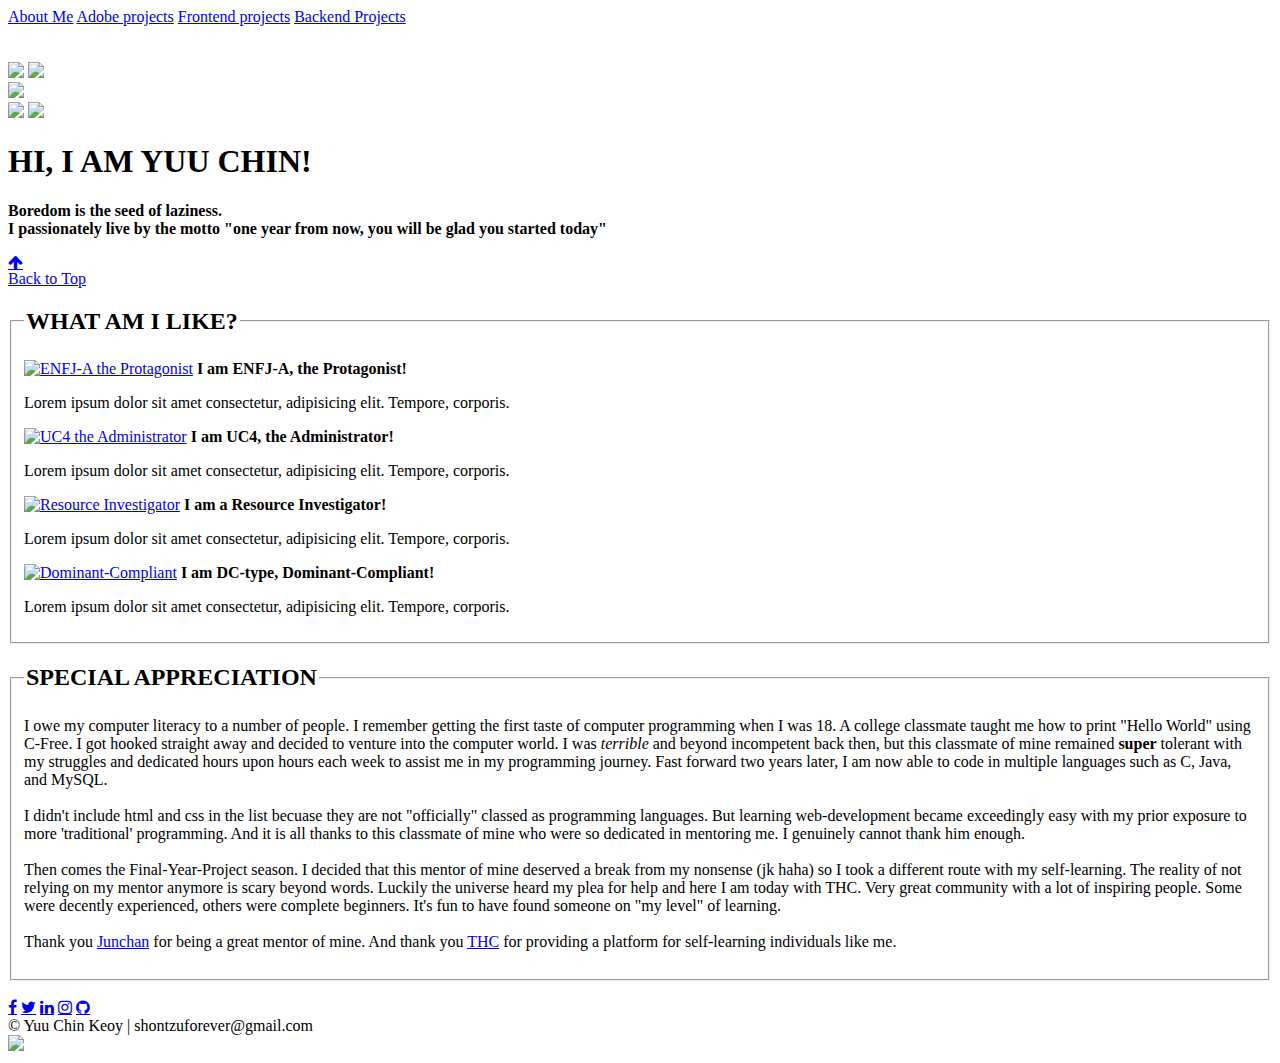
==== Index.html @ 8580b8f8 "renamed file" ====
<!DOCTYPE html>
<html>
	<head>
	<meta name="viewport" content="width=device-width, initial-scale=1">
	<link rel="stylesheet" href="https://cdnjs.cloudflare.com/ajax/libs/font-awesome/4.7.0/css/font-awesome.min.css">
	<link rel = "stylesheet" type = "text/css" href = "design.css"/>
	<title>About Me</title>
	</head>

	<body>
		<header id="top">
			<div class="navbar shadow">
				<a href="Index.html">About Me</a>
				<a href="Adobe projects.html">Adobe projects</a>
				<a href="Frontend projects.html">Frontend projects</a>
				<a href="Backend projects.html">Backend Projects</a>
			</div>
			<br><br>
			
			<div class="photo-collage">
				<div>
					<img src="resources/icon book.jpg" class="tilt1" height="150px">
					<img src="resources/icon bullseye.jpg" class="tilt2" height="150px">
				</div>
	
				<div>
					<img src="resources/me3.jpg" height="300px">
				</div>
	
				<div>
					<img src="resources/icon iMac.jpg" class="tilt2" height="150px">
					<img src="resources/icon planner.jpg" class="tilt1" height="150px">
				</div>
			</div>
	
			<h1>HI, I AM YUU CHIN!</h1>	
			<P>
				<b>Boredom is the seed of laziness.<br>I passionately live by the motto "one year from now, you will be glad you started today"</b>
			</P>
		</header>

		<a href="#top" class="fa fa-arrow-up"><br>Back to Top</a>

		<fieldset class="personality">
			<legend> <h2>WHAT AM I LIKE?</h2> </legend>
			<div class="row">
				<div class="MyerBriggs shadow">
					<a href="https://www.16personalities.com/enfj-personality" target="blank"><img src="resources/icon ENFJA.jpg" alt="ENFJ-A the Protagonist" title="click for more info" height="100px"></a>
					<b>I am ENFJ-A, the Protagonist!</b>
					<p>Lorem ipsum dolor sit amet consectetur, adipisicing elit. Tempore, corporis.</p>
				</div>
				<div class="UCMHP shadow">
					<a href="https://code.vienerglobal.com/Trial/?r=MY167338" target="blank"><img src="resources/icon admin.jpg" alt="UC4 the Administrator" title="click for more info" height="100px"></a>
					<b>I am UC4, the Administrator!</b>
					<p>Lorem ipsum dolor sit amet consectetur, adipisicing elit. Tempore, corporis.</p>
				</div>
			</div>
			<div class="row">
				<div class="Belbin shadow">
					<a href="https://www.belbin.com/about/team-role-spotlight-resource-investigator/#:~:text=Resource%20Investigators%20are%20natural%20communicators,exploring%20new%20ideas%20and%20opportunities." target="blank"><img src="resources/icon RI.jpg" alt="Resource Investigator" title="click for more info" height="100px"></a>
					<b>I am a Resource Investigator!</b>
					<p>Lorem ipsum dolor sit amet consectetur, adipisicing elit. Tempore, corporis.</p>
				</div>
				<div class="DISC shadow">
					<a href="https://www.axiomsoftware.com/disc/interpretations/disc-interpretation-high-d-c.php" target="blank"><img src="resources/icon DC.jpg" alt="Dominant-Compliant" title="click for more info" height="100px"></a>
					<b>I am DC-type, Dominant-Compliant!</b>
					<p>Lorem ipsum dolor sit amet consectetur, adipisicing elit. Tempore, corporis.</p>
				</div>
			</div>
		</fieldset>

		<fieldset class="appreciation">
			<legend><h2>SPECIAL APPRECIATION</h2> </legend>
			<div>
				I owe my computer literacy to a number of people. I remember getting the first taste of computer programming when I was 18. A college classmate taught me how to print "Hello World" using C-Free. I got hooked straight away and decided to venture into the computer world. I was <i>terrible</i> and beyond incompetent back then, but this classmate of mine remained <b>super</b> tolerant with my struggles and dedicated hours upon hours each week to assist me in my programming journey. Fast forward two years later, I am now able to code in multiple languages such as C, Java, and MySQL.
				<br><br>
				I didn't include html and css in the list becuase they are not "officially" classed as programming languages. But learning web-development became exceedingly easy with my prior exposure to more 'traditional' programming. And it is all thanks to this classmate of mine who were so dedicated in mentoring me. I genuinely cannot thank him enough.
				<br><br>
				Then comes the Final-Year-Project season. I decided that this mentor of mine deserved a break from my nonsense (jk haha) so I took a different route with my self-learning. The reality of not relying on my mentor anymore is scary beyond words. Luckily the universe heard my plea for help and here I am today with THC. Very great community with a lot of inspiring people. Some were decently experienced, others were complete beginners. It's fun to have found someone on "my level" of learning.
				<br><br>
				Thank you <a href="https://www.junichi2000.jp.eu.org/dairy/" target="blank">Junchan</a> for being a great mentor of mine. And thank you <a href="https://hackercollective.co/" target="blank">THC</a> for providing a platform for self-learning individuals like me.
				<br><br>
			</div>
		</fieldset>  
		<br>

		<footer>
			<div>
				<a href="https://www.facebook.com/shontzu" target="blank" class="fa fa-facebook"></a>
				<a href="https://twitter.com/shontzu_" target="blank" class="fa fa-twitter"></a>
				<a href="https://www.linkedin.com/in/shontzu/" target="blank" class="fa fa-linkedin"></a>
				<a href="https://www.instagram.com/shontzu/" target="blank" class="fa fa-instagram"></a>  
				<a href="https://github.com/shontzu" target="blank" class="fa fa-github"></a>   
			</div>		
			<div>
			&copy; Yuu Chin Keoy | shontzuforever@gmail.com
			</div>
			<div>
				<img src="resources/flower.png" height="100px" class="fa-spin">
			</div>
		<footer> 
	</body>
</html>
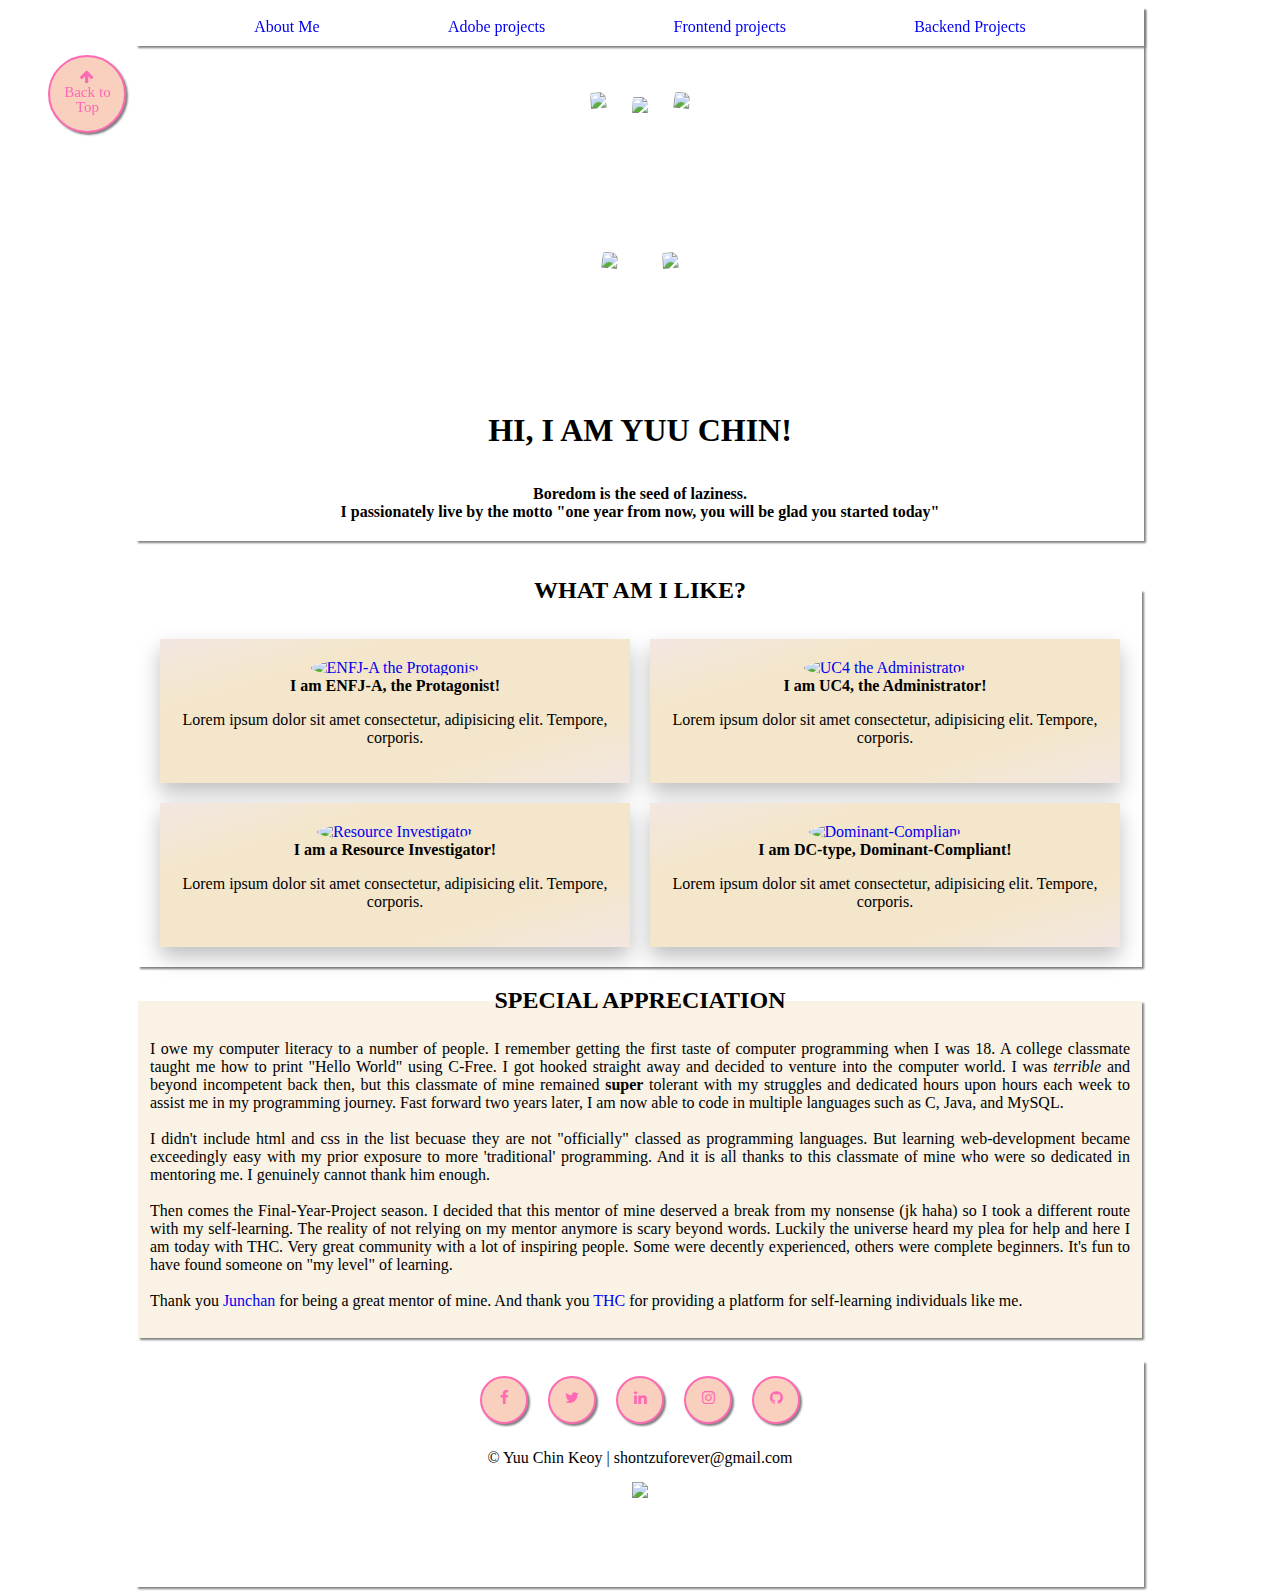
==== commit 49da362b: "added content into frontend project" ====
--- a/Index.html
+++ b/Index.html
@@ -69,7 +69,7 @@
 			</div>
 		</fieldset>
 
-		<fieldset class="appreciation">
+		<fieldset style="text-align:justify;">
 			<legend><h2>SPECIAL APPRECIATION</h2> </legend>
 			<div>
 				I owe my computer literacy to a number of people. I remember getting the first taste of computer programming when I was 18. A college classmate taught me how to print "Hello World" using C-Free. I got hooked straight away and decided to venture into the computer world. I was <i>terrible</i> and beyond incompetent back then, but this classmate of mine remained <b>super</b> tolerant with my struggles and dedicated hours upon hours each week to assist me in my programming journey. Fast forward two years later, I am now able to code in multiple languages such as C, Java, and MySQL.
@@ -78,7 +78,7 @@
 				<br><br>
 				Then comes the Final-Year-Project season. I decided that this mentor of mine deserved a break from my nonsense (jk haha) so I took a different route with my self-learning. The reality of not relying on my mentor anymore is scary beyond words. Luckily the universe heard my plea for help and here I am today with THC. Very great community with a lot of inspiring people. Some were decently experienced, others were complete beginners. It's fun to have found someone on "my level" of learning.
 				<br><br>
-				Thank you <a href="https://www.junichi2000.jp.eu.org/dairy/" target="blank">Junchan</a> for being a great mentor of mine. And thank you <a href="https://hackercollective.co/" target="blank">THC</a> for providing a platform for self-learning individuals like me.
+				Thank you <a href="https://github.com/ngeojiajun" target="blank">Junchan</a> for being a great mentor of mine. And thank you <a href="https://hackercollective.co/" target="blank">THC</a> for providing a platform for self-learning individuals like me.
 				<br><br>
 			</div>
 		</fieldset>  
--- a/design.css
+++ b/design.css
@@ -0,0 +1,182 @@
+/* GENERAL STYLING */
+html {
+  background-image:url("resources/bg2.jpg");
+  background-repeat: no-repeat;
+  background-size:cover;
+  background-attachment: fixed;
+  background-position: center;
+  color:black;
+  overflow-x: hidden;
+  margin-left:10%;
+  margin-right:10%;
+}
+/* for full-screen display
+body{
+  width:100%;
+  margin:0;
+}
+*/
+.shadow {
+  box-shadow: 0 10px 20px rgba(0,0,0,0.25);
+}
+
+a {
+  text-decoration:none; /* remove href underline */
+}
+
+/* HEADER  */
+header,footer, .navbar, .personality {
+  background-color:rgba(255,255,255,0.3);
+  text-align:center;
+  box-shadow: 2px 2px 2px gray;
+}
+
+header>p {
+  padding:20px;
+}
+
+.navbar {
+  background-color: white;
+  display:flex;
+  justify-content: space-evenly;
+  position:sticky;
+  top:0;
+  z-index:1000;
+}
+.navbar>a {
+  margin:10px;
+}
+a:hover {
+  transform:scale(1.1);
+  color:hotpink;
+}
+
+a>img:hover{
+  transform:scale(1.005);
+  box-shadow: 2px 2px 2px gray;
+}
+
+.fa {
+  padding: 12px;
+  margin:10px;
+  font-size: 15px;
+  height:20px;
+  width: 20px;
+  text-align: center;
+  border-radius: 50%;
+  border:2px solid hotpink;
+  background: #F9D0BE;
+  color: hotpink;
+  box-shadow:  2px 2px 2px gray;
+}
+.fa-arrow-up {
+  position:fixed;
+  height:50px;
+  width:50px;
+  left:3%;
+  top:5%;
+}
+.fa:hover {
+	opacity:0.7;
+  transform: scale(1.1); 
+  box-shadow: inset 2px 2px 2px gray;
+}
+
+.photo-collage {
+  display:flex;
+  flex-direction:row;
+  justify-content: center;
+  align-items:center;
+  margin:0;
+}
+.photo-collage>div>img {
+  display: flex;
+  flex-direction: column;
+  margin:10px;
+  border-radius:10%;
+}
+.tilt1 { 
+  transform:rotate(-5deg);
+}
+.tilt2 {
+  transform: rotate(5deg);
+}
+
+h1 {
+  margin:0;
+}
+
+/* MAIN CONTENT */
+legend {
+  text-align:center;
+}
+
+.personality > .row {
+  display:flex;
+  justify-content: space-between;
+  align-items:stretch;
+}
+.MyerBriggs, .DISC, .UCMHP, .Belbin {
+  margin:10px;
+  width:50%;
+  background-image: linear-gradient(to bottom right, #F2E7E2, #F4E6CB,  #F4E6CB, #F4E6CB,#F2E7E2);
+  display:flex;
+  flex-direction:column;
+  justify-content: center;
+  align-items:center;
+  text-align:center;
+  padding:20px;
+}
+.MyerBriggs:hover, .DISC:hover, .UCMHP:hover, .Belbin:hover {
+  background-image: linear-gradient(to bottom right, #F2E7E2, #F4E6CB,  #F4E6CB);
+}
+.MyerBriggs>a>img, .UCMHP>a>img, .Belbin>a>img, .DISC>a>img {
+  border-radius: 50%;
+}
+.MyerBriggs>img:hover, .UCMHP>img:hover, .Belbin>img:hover, .DISC>img:hover {
+  transform: scale(1.1);
+}
+
+fieldset {
+  background-color: rgba(244, 230, 203, 0.5);
+  border:none;
+  box-shadow: 2px 2px 2px gray;
+}
+
+/* FOOTER */
+footer > div {
+  display:flex;
+	justify-content:center;
+	margin:5px;
+	padding:5px;
+}
+
+.fa-spin {
+  animation: fa-spin 10s infinite linear;
+}
+
+/* RESPONSIVE STYLING */
+@media only screen and (max-width: 1000px) {
+  html {
+    max-width:100%;
+    margin-left:0;
+    margin-right:0;
+  }
+
+  .fa-arrow-up {
+    position:fixed;
+    left:2%;
+    top:80%;
+  }
+
+  .photo-collage {
+    transform:scale(0.7);
+  }
+
+  .personality > .row {
+    display:flex;
+    flex-direction: column;
+    justify-content: stretch;
+    align-items:center;
+  }
+}